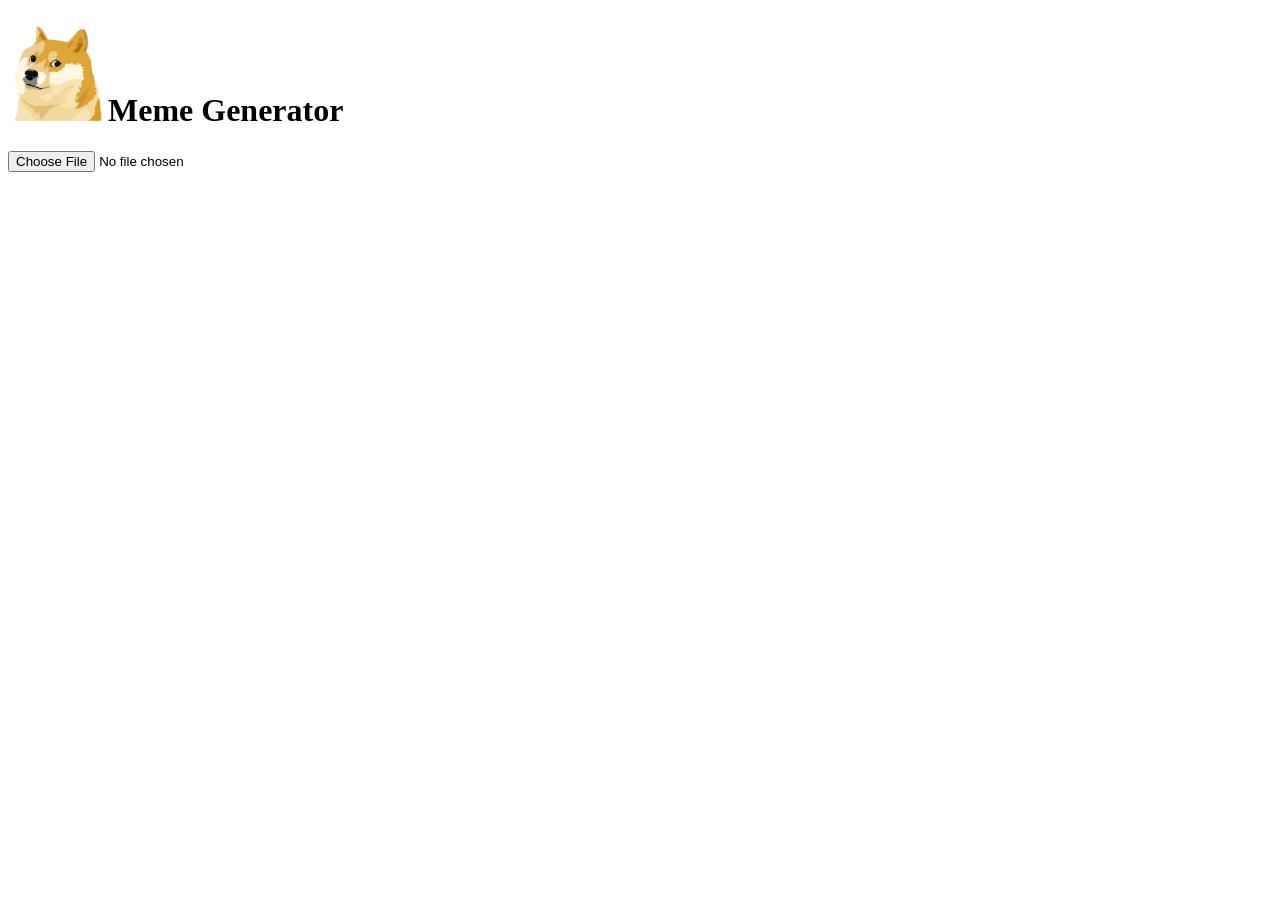
==== 01-meme-generator/index.html @ b16e3ef3 "meme generator 1" ====
<!DOCTYPE html>
<html lang="it">
<head>
    <meta charset="UTF-8">
    <meta name="viewport" content="width=device-width, initial-scale=1.0">
    <title>Meme Generator</title>
</head>
<body>
    <h1><img src="imgs/doge.jpg" alt="Doge" width="100">Meme Generator</h1>
    <div id="panel">
        <input type="file" name="" id="">
    </div>
</body>
</html>
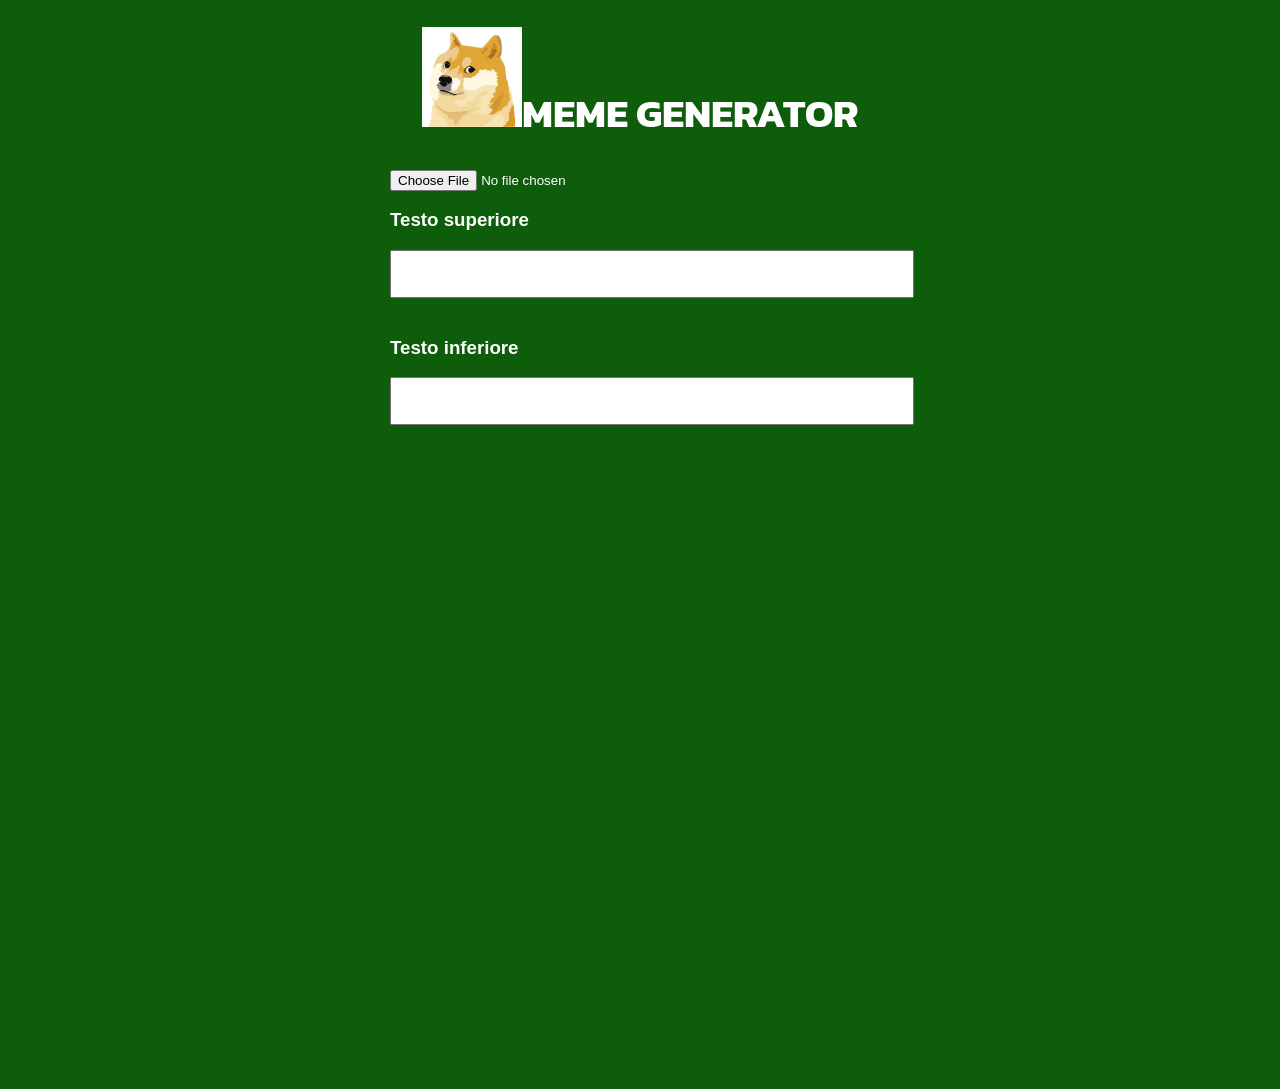
==== commit 359c92d4: "second lesson" ====
--- a/01-meme-generator/index.html
+++ b/01-meme-generator/index.html
@@ -4,11 +4,22 @@
     <meta charset="UTF-8">
     <meta name="viewport" content="width=device-width, initial-scale=1.0">
     <title>Meme Generator</title>
+    <link rel="stylesheet" href="style.css">
+    <script src="script.js" defer></script>
 </head>
 <body>
-    <h1><img src="imgs/doge.jpg" alt="Doge" width="100">Meme Generator</h1>
+    <div id="container">
+        <h1><img src="imgs/doge.jpg" alt="Doge" width="100">Meme Generator</h1>
+    </div>
     <div id="panel">
-        <input type="file" name="" id="">
+        <input type="file" id="select-picture" />
+
+        <h3>Testo superiore</h3>
+        <input type="text" id="text-top" class="textbox" />
+
+        <h3>Testo inferiore</h3>
+        <input type="text" id="text-bottom" class="textbox" />
     </div>
+    <canvas id="meme"></canvas>
 </body>
-</html>+</html>
--- a/01-meme-generator/style.css
+++ b/01-meme-generator/style.css
@@ -0,0 +1,38 @@
+@import url("https://fonts.googleapis.com/css2?family=Kanit&family=Lato&display=swap");
+
+body {
+    background-color: #0d5d0b;
+    color: white;
+    font-family: "Anton", sans-serif;
+}
+
+#container {
+    max-width: 1000px;
+    margin-left: auto;
+    margin-right: auto;
+}
+
+h1 {
+  text-transform: uppercase;
+  text-align: center;
+  font-family: "Kanit", sans-serif;
+  font-size: 40px;
+}
+
+#panel{
+    margin-left:auto;
+    margin-right:auto;
+    max-width:500px;
+}
+
+.textbox {
+    width: 100%;
+    padding:10px;
+    font-family: 'Lato', sans-serif;
+    font-size:20px;
+    margin-bottom: 20px;
+}
+
+canvas {
+    width: 100%;
+}
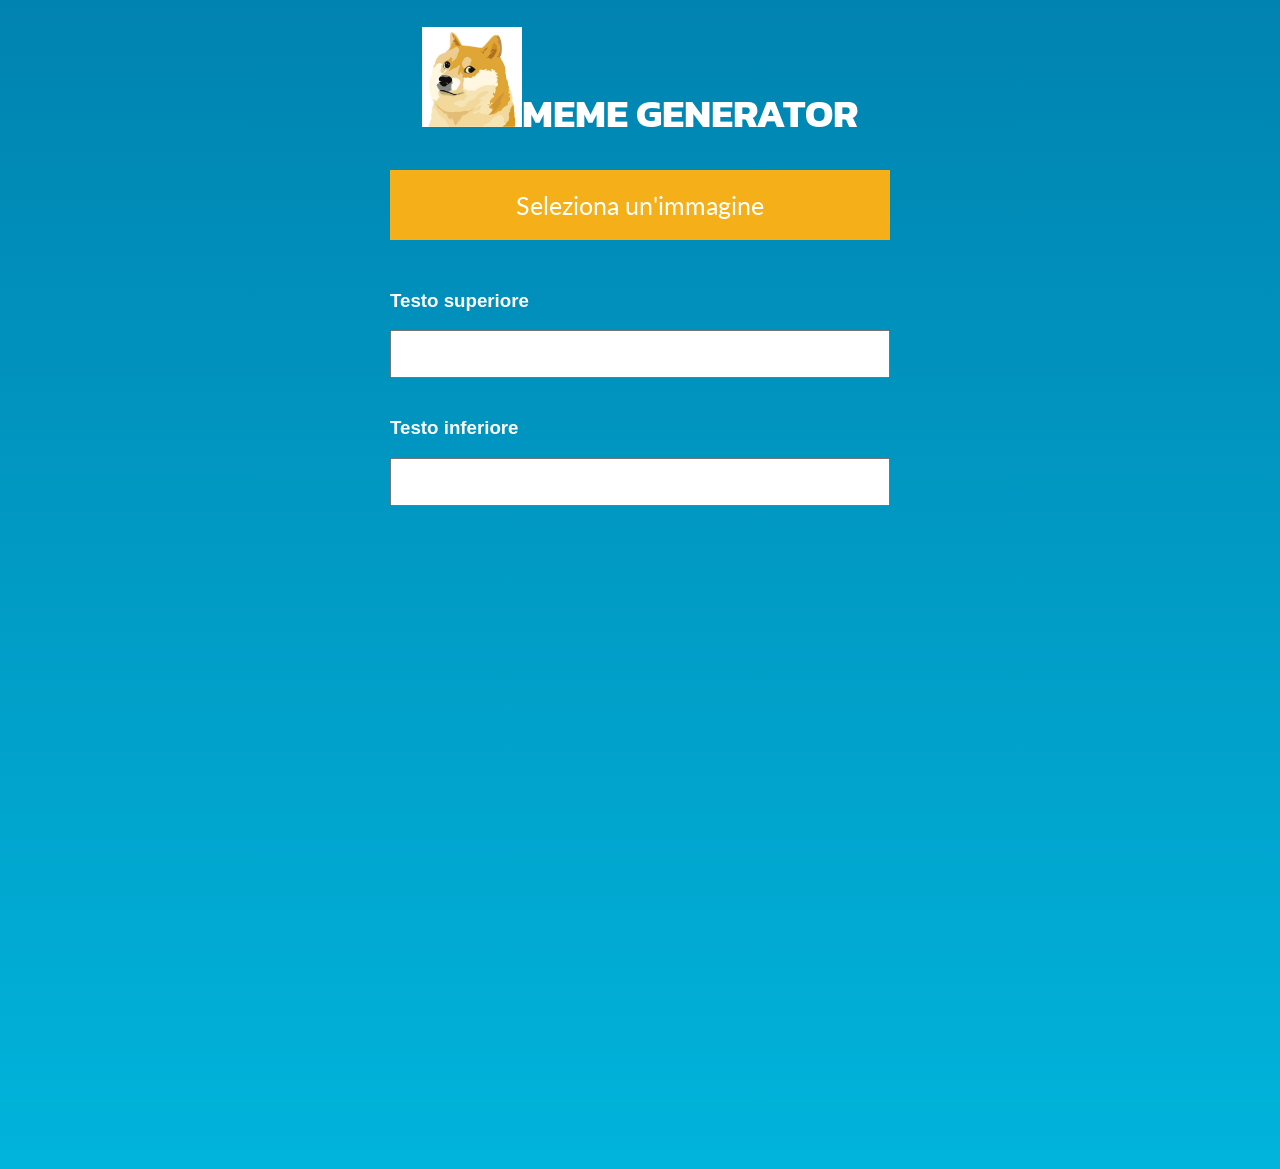
==== commit 57d34f62: "fix meme generator" ====
--- a/01-meme-generator/index.html
+++ b/01-meme-generator/index.html
@@ -1,5 +1,6 @@
 <!DOCTYPE html>
 <html lang="it">
+
 <head>
     <meta charset="UTF-8">
     <meta name="viewport" content="width=device-width, initial-scale=1.0">
@@ -7,12 +8,16 @@
     <link rel="stylesheet" href="style.css">
     <script src="script.js" defer></script>
 </head>
+
 <body>
     <div id="container">
         <h1><img src="imgs/doge.jpg" alt="Doge" width="100">Meme Generator</h1>
     </div>
     <div id="panel">
-        <input type="file" id="select-picture" />
+        <label id="picture-button">
+            <input type="file" id="select-picture" />
+            Seleziona un'immagine
+        </label>
 
         <h3>Testo superiore</h3>
         <input type="text" id="text-top" class="textbox" />
@@ -22,4 +27,5 @@
     </div>
     <canvas id="meme"></canvas>
 </body>
-</html>
+
+</html>
--- a/01-meme-generator/style.css
+++ b/01-meme-generator/style.css
@@ -1,15 +1,29 @@
 @import url("https://fonts.googleapis.com/css2?family=Kanit&family=Lato&display=swap");
 
+* {
+  box-sizing: border-box; /*aggiungiamo una proprietà che consente di includere padding e bordo nella larghezza o altezza effettiva dell'elemento - sarà più facile ottenere l'effetto desiderato: se vuoi che l'elemento sia 1000px, inserisci semplicemente quel valore in width senza preoccuparti di padding e bordo - questi valori saranno inclusi*/
+}
+
 body {
-    background-color: #0d5d0b;
-    color: white;
-    font-family: "Anton", sans-serif;
+  background: #00b4db; /* fallback per i browser più vecchi */
+  background: -webkit-linear-gradient(
+	bottom,
+	#0083b0,
+	#00b4db
+  ); /* Chrome 10-25, Safari 5.1-6 */
+  background: linear-gradient(
+	to bottom,
+	#0083b0,
+	#00b4db
+  ); /* W3C, IE 10+/ Edge, Firefox 16+, Chrome 26+, Opera 12+, Safari 7+ */
+  color: white;
+  font-family: "Lato", sans-serif;
 }
 
 #container {
-    max-width: 1000px;
-    margin-left: auto;
-    margin-right: auto;
+  width: 1000px;
+  margin-left: auto;
+  margin-right: auto;
 }
 
 h1 {
@@ -22,17 +36,37 @@
 #panel{
     margin-left:auto;
     margin-right:auto;
-    max-width:500px;
-}
-
-.textbox {
+    width:500px;
+  }
+ 
+  .textbox {
     width: 100%;
     padding:10px;
     font-family: 'Lato', sans-serif;
     font-size:20px;
     margin-bottom: 20px;
+  }
+  canvas {
+    width: 100%;
+  }
+  
+  #select-picture {
+  display: none;
 }
 
-canvas {
-    width: 100%;
+#picture-button
+ {
+  display: block;
+  width: 100%;
+  padding: 20px;
+  background-color: #f5af19;
+  text-align: center;
+  font-size: 25px;
+  margin-bottom: 50px;
 }
+
+#picture-button:hover
+ {
+  cursor: pointer;
+  opacity: 0.8;
+}
